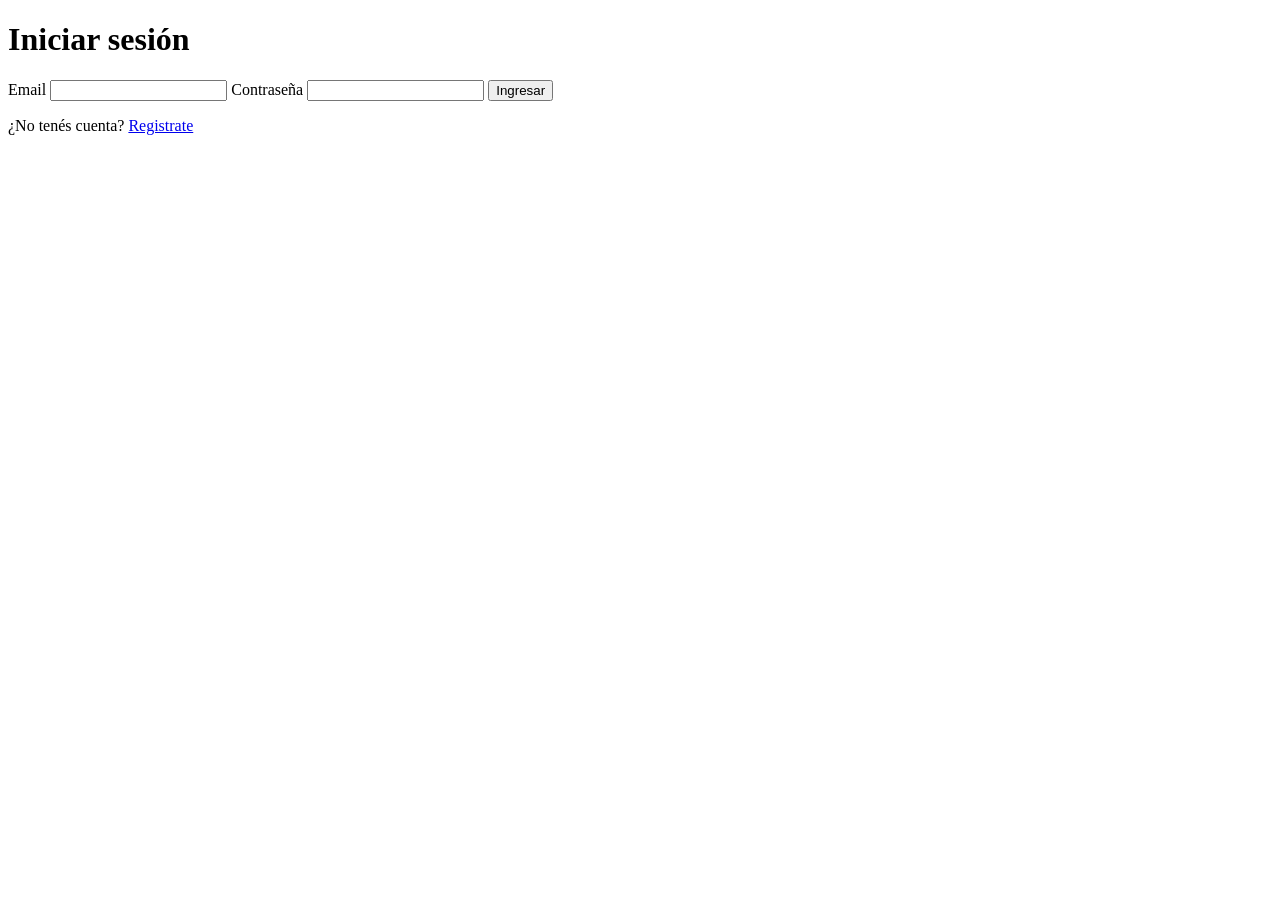
==== admin-medicos.html @ 14f5a1be "agrega 3 paginas admin y dashboard" ====
<!DOCTYPE html>
<html lang="es">
<head>
  <meta charset="UTF-8">
  <meta name="viewport" content="width=device-width, initial-scale=1.0">
  <title>TÍTULO - Médicos</title>
</head>
<body>
  <nav id="navbar"></nav>
  <main>
    <h1>TÍTULO</h1>
  </main>
  <script type="module" src="js/pages/admin-medicos.js"></script>
</body>
</html>
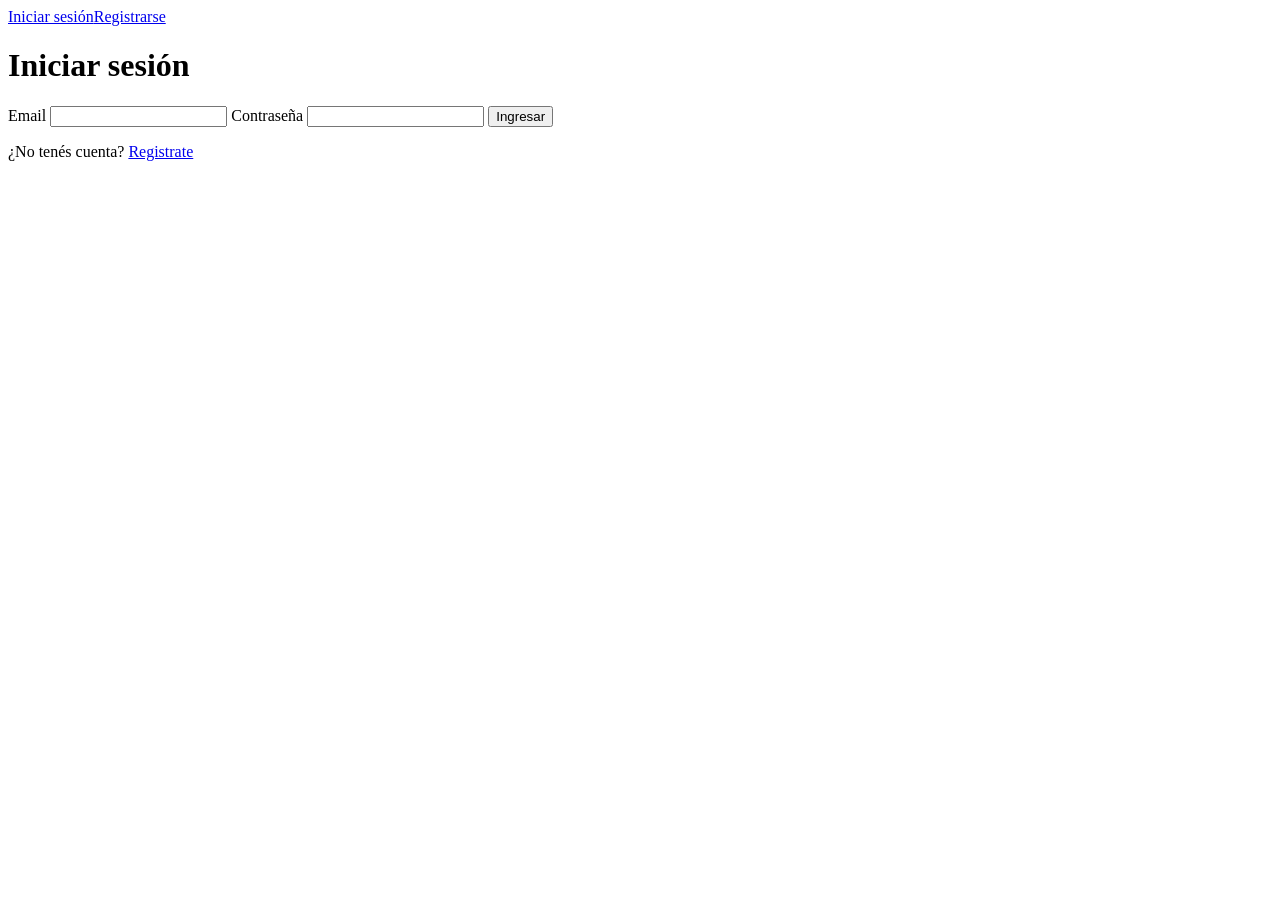
==== commit 45a1c672: "Agrego Admin de medicos y usuarios con sus js. Aparte, agregue importaciones de API de los usuarios " ====
--- a/admin-medicos.html
+++ b/admin-medicos.html
@@ -3,12 +3,40 @@
 <head>
   <meta charset="UTF-8">
   <meta name="viewport" content="width=device-width, initial-scale=1.0">
-  <title>TÍTULO - Médicos</title>
+  <title>Admin Médicos - Turnos Médicos</title>
 </head>
 <body>
   <nav id="navbar"></nav>
   <main>
-    <h1>TÍTULO</h1>
+    <h1>Administración de Médicos</h1>
+
+    <section>
+      <h2>Alta de médico</h2>
+      <form id="form-medico">
+        <input type="hidden" id="doctor-id">
+
+        <label for="nombre">Nombre</label>
+        <input type="text" id="nombre" required minlength="3">
+
+        <label for="especialidad">Especialidad</label>
+        <input type="text" id="especialidad" required minlength="3">
+
+        <label for="foto">URL de foto</label>
+        <input type="url" id="foto" placeholder="https://..." required>
+
+        <label for="dias">Días disponibles (separados por coma)</label>
+        <input type="text" id="dias" placeholder="Lunes, Miércoles, Viernes" required>
+
+        <button type="submit" id="btn-submit">Crear médico</button>
+        <button type="button" id="btn-cancelar" hidden>Cancelar edición</button>
+      </form>
+      <p id="mensaje"></p>
+    </section>
+
+    <section>
+      <h2>Médicos registrados</h2>
+      <div id="lista-medicos"></div>
+    </section>
   </main>
   <script type="module" src="js/pages/admin-medicos.js"></script>
 </body>
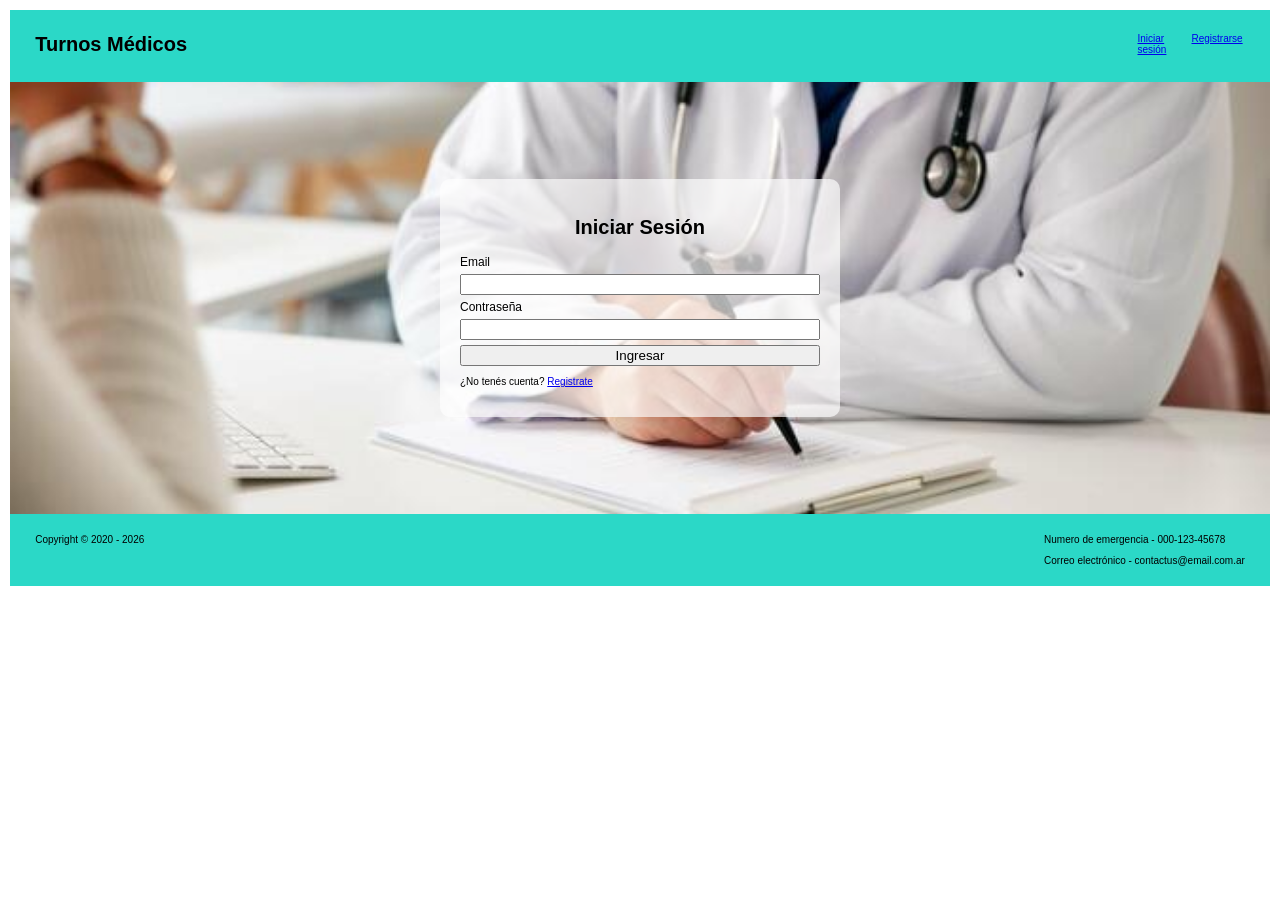
==== commit 2af4c549: "agrega funciones finales" ====
--- a/admin-medicos.html
+++ b/admin-medicos.html
@@ -4,6 +4,7 @@
   <meta charset="UTF-8">
   <meta name="viewport" content="width=device-width, initial-scale=1.0">
   <title>Admin Médicos - Turnos Médicos</title>
+  <link rel="stylesheet" href="styles/app.css">
 </head>
 <body>
   <nav id="navbar"></nav>
@@ -40,4 +41,4 @@
   </main>
   <script type="module" src="js/pages/admin-medicos.js"></script>
 </body>
-</html>+</html>
--- a/styles/app.css
+++ b/styles/app.css
@@ -0,0 +1,248 @@
+* {
+  box-sizing: border-box;
+}
+
+[hidden] {
+  display: none !important;
+}
+
+html {
+  min-height: 100%;
+  font-family: 'Lucida Sans', 'Lucida Sans Regular', 'Lucida Grande', 'Lucida Sans Unicode', Geneva, Verdana, sans-serif;
+  font-size: 10px;
+  color: #183b3b;
+}
+
+body {
+  min-height: 100vh;
+  margin: 10px;
+  display: flex;
+  flex-direction: column;
+  background: #eaf7f5 url("../media/index_background.jpg") center / cover fixed no-repeat;
+  font-size: 1.5rem;
+}
+
+#navbar {
+  min-height: 6rem;
+  display: flex;
+  align-items: center;
+  justify-content: flex-end;
+  flex-wrap: wrap;
+  gap: 0.8rem;
+  padding: 1rem 2.4rem;
+  background: #2bd8c7;
+  border-radius: 8px 8px 0 0;
+}
+
+#navbar a {
+  display: inline-block;
+  padding: 0.8rem 1.2rem;
+  color: #123d3b;
+  font-weight: 700;
+  text-decoration: none;
+  border-radius: 6px;
+}
+
+#navbar a:hover,
+#navbar a:focus-visible {
+  background: #ffffff99;
+  outline: none;
+}
+
+main {
+  flex: 1;
+  width: 100%;
+  padding: clamp(2rem, 5vw, 5rem);
+  background: #ffffff35;
+}
+
+main > h1,
+main > h2,
+main > section,
+main > form,
+main > p,
+main > ul,
+main > table {
+  width: min(100%, 1000px);
+  margin-right: auto;
+  margin-left: auto;
+}
+
+main > h1 {
+  margin-top: 0;
+  padding: 1.8rem 2rem;
+  text-align: center;
+  background: #ffffffdf;
+  border-radius: 10px;
+}
+
+main > section,
+main > form,
+#turnos-por-estado,
+#resumen-turnos {
+  margin-top: 1.6rem;
+  padding: 2rem;
+  background: #ffffffdf;
+  border: 1px solid #d1ebe7;
+  border-radius: 10px;
+  box-shadow: 0 5px 18px #174b4518;
+}
+
+main section h2,
+main form h2 {
+  margin-top: 0;
+}
+
+form {
+  display: grid;
+  gap: 1rem;
+}
+
+label {
+  font-size: 1.4rem;
+  font-weight: 700;
+}
+
+input,
+select,
+button {
+  min-height: 4rem;
+  padding: 0.8rem 1rem;
+  border: 1px solid #a8c9c5;
+  border-radius: 6px;
+  font: inherit;
+}
+
+input:focus,
+select:focus {
+  border-color: #149d91;
+  outline: 2px solid #2bd8c744;
+}
+
+button {
+  width: fit-content;
+  color: #123d3b;
+  font-weight: 700;
+  background: #2bd8c7;
+  border: 0;
+  cursor: pointer;
+}
+
+button:hover {
+  background: #20c2b2;
+}
+
+#lista-medicos,
+#lista-usuarios,
+#lista-turnos {
+  display: grid;
+  grid-template-columns: repeat(auto-fit, minmax(240px, 1fr));
+  gap: 1.6rem;
+}
+
+.dashboard-accesos-lista {
+  display: grid;
+  grid-template-columns: repeat(auto-fit, minmax(220px, 1fr));
+  gap: 1.4rem;
+}
+
+.dashboard-acceso {
+  display: block;
+  padding: 1.6rem;
+  color: inherit;
+  text-decoration: none;
+  background: #ffffffed;
+  border: 1px solid #b9e5df;
+  border-radius: 10px;
+  transition: transform 150ms ease, box-shadow 150ms ease;
+}
+
+.dashboard-acceso:hover,
+.dashboard-acceso:focus-visible {
+  transform: translateY(-2px);
+  box-shadow: 0 7px 20px #174b4525;
+  outline: 2px solid #149d91;
+}
+
+.dashboard-acceso h3 {
+  margin-top: 0;
+  color: #087e75;
+}
+
+.dashboard-acceso p {
+  margin-bottom: 0;
+}
+
+.card-medico,
+.card-usuario,
+#lista-turnos article {
+  display: flex;
+  flex-direction: column;
+  gap: 0.8rem;
+  padding: 1.8rem;
+  background: #ffffffed;
+  border: 1px solid #d1ebe7;
+  border-radius: 10px;
+  box-shadow: 0 5px 18px #174b4518;
+}
+
+.card-medico img {
+  max-width: 100%;
+  height: 16rem;
+  object-fit: cover;
+  border-radius: 8px;
+}
+
+a {
+  color: #087e75;
+}
+
+table {
+  border-collapse: collapse;
+  background: #ffffffed;
+  border-radius: 8px;
+  overflow: hidden;
+}
+
+th,
+td {
+  padding: 1.2rem;
+  text-align: left;
+  border-bottom: 1px solid #d1ebe7;
+}
+
+th {
+  background: #2bd8c7;
+}
+
+td button,
+td select {
+  margin: 0.3rem;
+}
+
+@media (max-width: 600px) {
+  body {
+    margin: 0;
+  }
+
+  #navbar {
+    justify-content: center;
+    border-radius: 0;
+    padding: 0.8rem;
+  }
+
+  main {
+    padding: 1.6rem;
+  }
+
+  main > section,
+  main > form {
+    padding: 1.5rem;
+  }
+
+  table {
+    display: block;
+    overflow-x: auto;
+    white-space: nowrap;
+  }
+}
